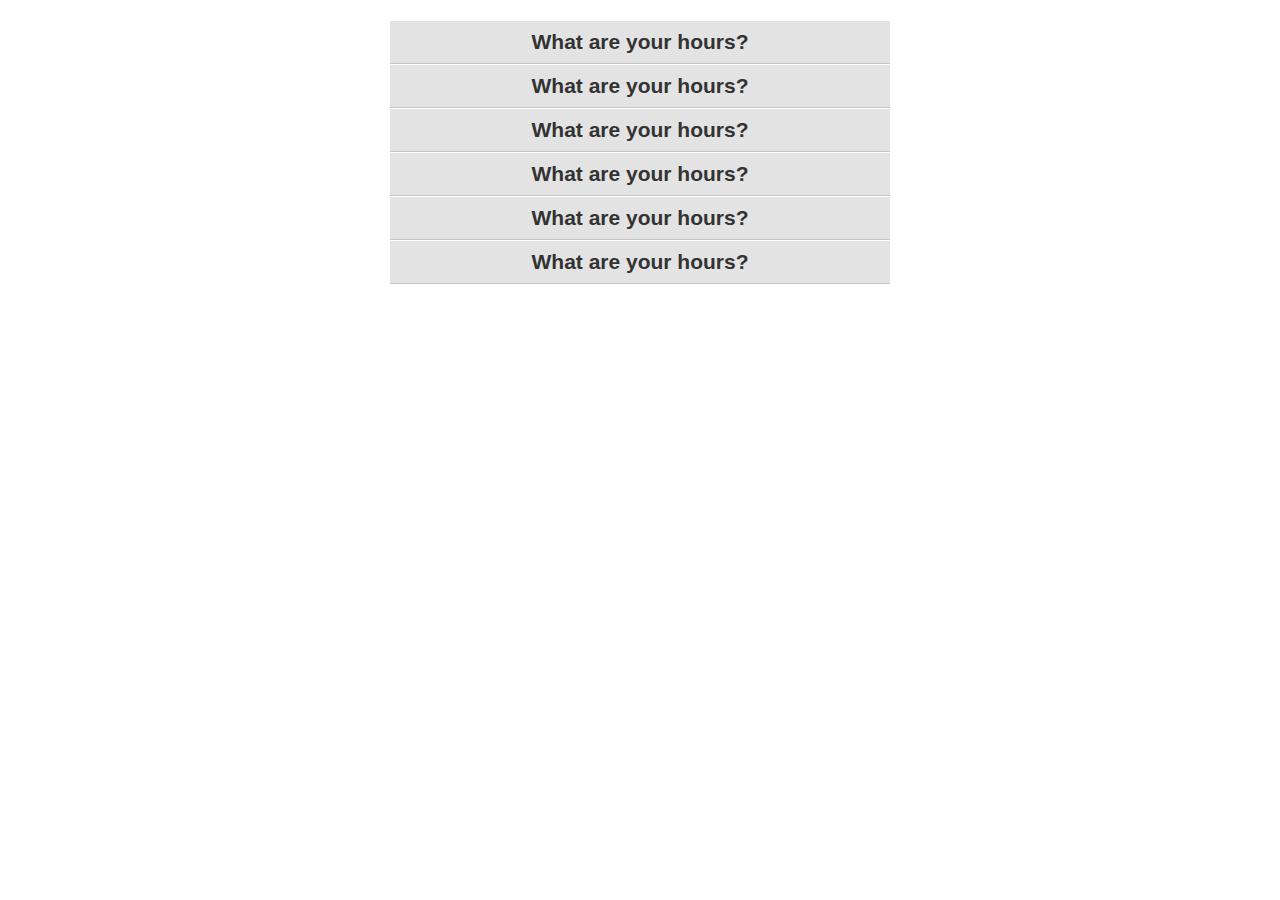
==== day-4/index.html @ 5ad83db8 "start day 4 - jquery accordian" ====
<!DOCTYPE html>
<!--[if lt IE 7]>      <html class="no-js lt-ie9 lt-ie8 lt-ie7"> <![endif]-->
<!--[if IE 7]>         <html class="no-js lt-ie9 lt-ie8"> <![endif]-->
<!--[if IE 8]>         <html class="no-js lt-ie9"> <![endif]-->
<!--[if gt IE 8]><!--> <html class="no-js"> <!--<![endif]-->
    <head>
        <meta charset="utf-8">
        <meta http-equiv="X-UA-Compatible" content="IE=edge">
        <title>jQuery accordian</title>
        <meta name="description" content="">
        <meta name="viewport" content="width=device-width, initial-scale=1">
        <link href="http://maxcdn.bootstrapcdn.com/bootstrap/3.3.0/css/bootstrap.min.css" rel="stylesheet">
        <link rel="stylesheet" href="style.css">

        <!-- Place favicon.ico and apple-touch-icon.png in the root directory -->
    </head>
    <body>
        <!--[if lt IE 7]>
            <p class="browsehappy">You are using an <strong>outdated</strong> browser. Please <a href="http://browsehappy.com/">upgrade your browser</a> to improve your experience.</p>
        <![endif]-->
  				
  				<dl>
  					<dt>What are your hours?</dt>
  					<dd>We are open 24/7</dd>

  					<dt>What are your hours?</dt>
  					<dd>We are open 24/7</dd>

  					<dt>What are your hours?</dt>
  					<dd>We are open 24/7</dd>

  					<dt>What are your hours?</dt>
  					<dd>We are open 24/7</dd>

  					<dt>What are your hours?</dt>
  					<dd>We are open 24/7</dd>

  					<dt>What are your hours?</dt>
  					<dd>We are open 24/7</dd>

  				</dl>      	
		
        <script src="http://ajax.googleapis.com/ajax/libs/jquery/1.10.2/jquery.min.js"></script>
        <script src="script.js"></script>

        <!-- Google Analytics: change UA-XXXXX-X to be your site's ID. -->

    </body>
</html>
---- day-4/style.css ----
body {
	width: 500px;
	margin: auto;
	text-align: center;
}

dl {
	margin-top: 20px;
}

dd {
	margin: 0;
	padding: 10px;
}

dt {
	border: 1px;
	cursor: pointer;
	font-weight: bold;
	font-size: 1.5em;
	line-height: 2em;
	background-color: #e3e3e3;
	border-bottom: 1px solid #c5c5c5;
	border-top: 1px solid #fff;
}
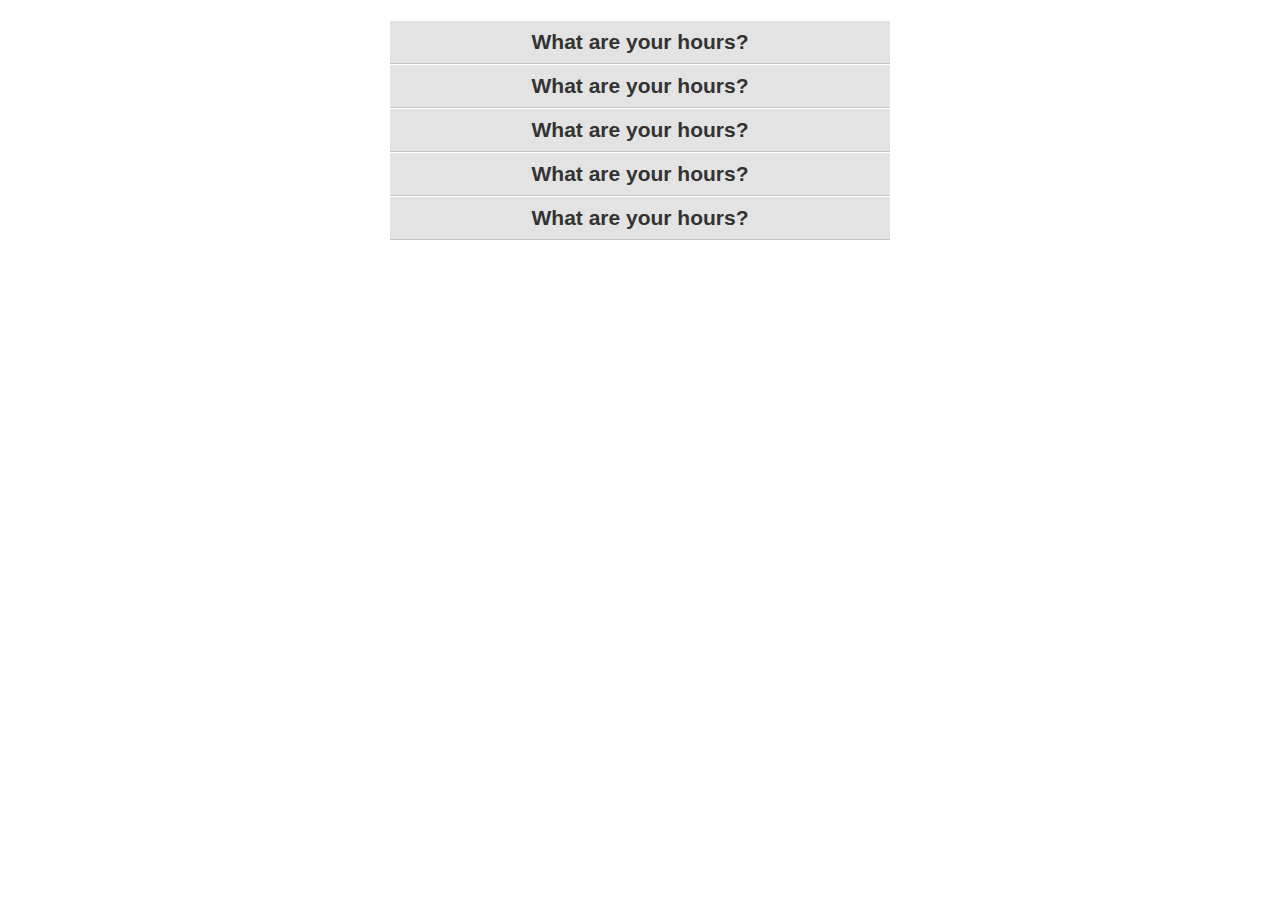
==== commit ed12e2d2: "show and hide tabs on mouseenter" ====
--- a/day-4/index.html
+++ b/day-4/index.html
@@ -35,15 +35,20 @@
   					<dt>What are your hours?</dt>
   					<dd>We are open 24/7</dd>
 
-  					<dt>What are your hours?</dt>
-  					<dd>We are open 24/7</dd>
-
   				</dl>      	
 		
-        <script src="http://ajax.googleapis.com/ajax/libs/jquery/1.10.2/jquery.min.js"></script>
+        <script src="http://ajax.googleapis.com/ajax/libs/jquery/1.11.1/jquery.min.js"></script>
         <script src="script.js"></script>
 
-        <!-- Google Analytics: change UA-XXXXX-X to be your site's ID. -->
+        <script>
+          (function(){
+            $('dd').hide();
+
+            $('dt').on('mouseenter', function() {
+              $(this).next().slideDown(200).siblings('dd').slideUp(200);
+            });
+          })();  
+        </script>
 
     </body>
 </html>--- a/day-4/style.css
+++ b/day-4/style.css
@@ -24,3 +24,6 @@
 	border-top: 1px solid #fff;
 }
 
+.hide {
+	display: none;
+}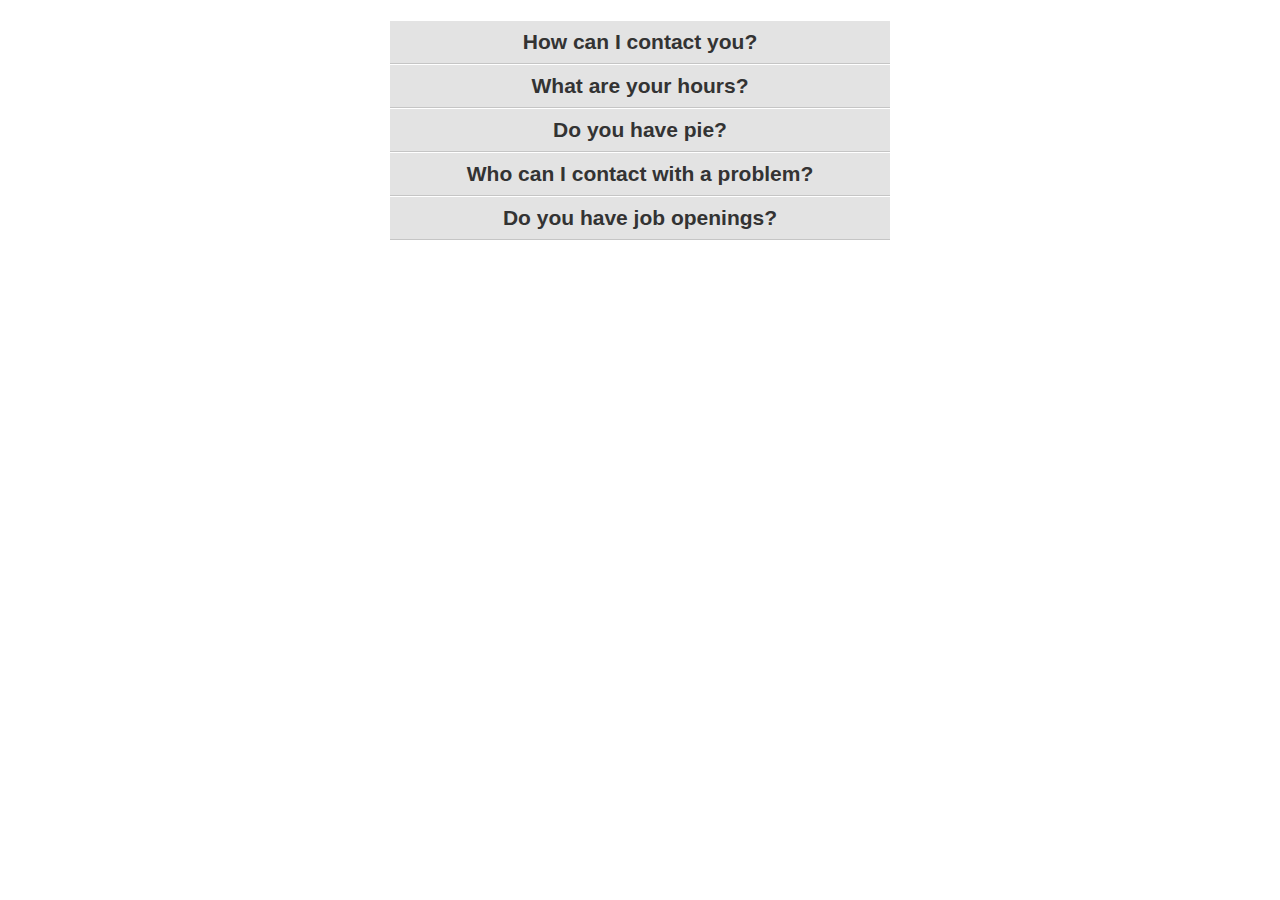
==== commit 1736b689: "event delegation on dl" ====
--- a/day-4/index.html
+++ b/day-4/index.html
@@ -20,35 +20,24 @@
         <![endif]-->
   				
   				<dl>
-  					<dt>What are your hours?</dt>
-  					<dd>We are open 24/7</dd>
+  					<dt>How can I contact you?</dt>
+  					<dd>Our email address is: email@email.com</dd>
 
   					<dt>What are your hours?</dt>
   					<dd>We are open 24/7</dd>
 
-  					<dt>What are your hours?</dt>
-  					<dd>We are open 24/7</dd>
+  					<dt>Do you have pie?</dt>
+  					<dd>Yes</dd>
 
-  					<dt>What are your hours?</dt>
-  					<dd>We are open 24/7</dd>
-
-  					<dt>What are your hours?</dt>
-  					<dd>We are open 24/7</dd>
-
+  					<dt>Who can I contact with a problem?</dt>
+  					<dd>Please contact us and we will help you</dd>
+  					
+            <dt>Do you have job openings?</dt>
+  					<dd>We are always hiring</dd>
   				</dl>      	
 		
-        <script src="http://ajax.googleapis.com/ajax/libs/jquery/1.11.1/jquery.min.js"></script>
+        <script src="http://ajax.googleapis.com/ajax/libs/jquery/1.7.1/jquery.min.js"></script>
         <script src="script.js"></script>
-
-        <script>
-          (function(){
-            $('dd').hide();
-
-            $('dt').on('mouseenter', function() {
-              $(this).next().slideDown(200).siblings('dd').slideUp(200);
-            });
-          })();  
-        </script>
 
     </body>
 </html>